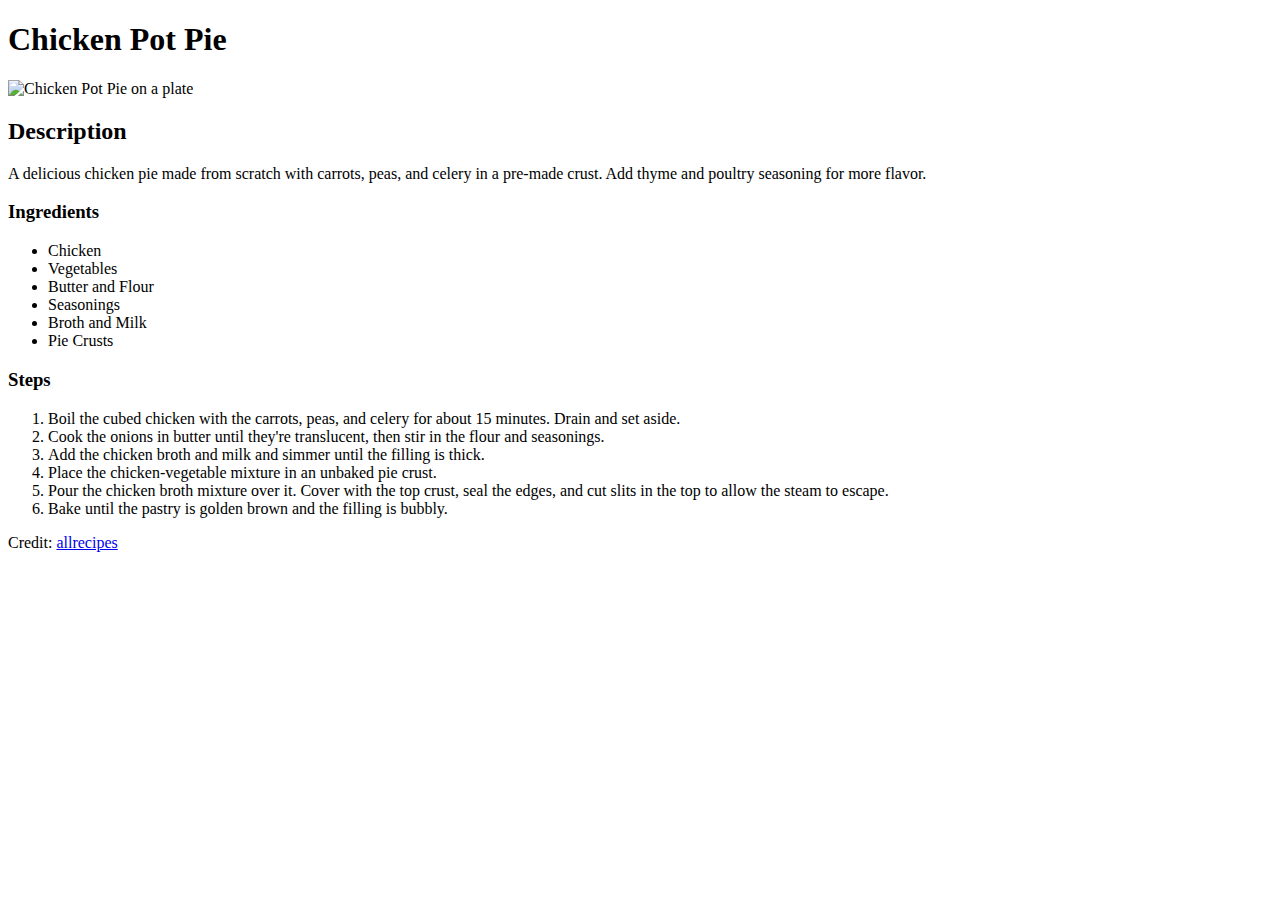
==== recipes/chicken-pot-pie.html @ 49c51f7c "Created and filled in the contents of chicken-pot-pie.html" ====
<!DOCTYPE html>
<html lang="en">
<head>
    <meta charset="UTF-8">
    <title>Chicken Pot Pie Recipe</title>
</head>
<body>
    <h1>Chicken Pot Pie</h1>
    <img src="https://imagesvc.meredithcorp.io/v3/mm/image?url=https%3A%2F%2Fstatic.onecms.io%2Fwp-content%2Fuploads%2Fsites%2F43%2F2022%2F03%2F09%2F26317-chicken-pot-pie-mfs-481.jpg" alt="Chicken Pot Pie on a plate">

    <h2>Description</h2>
    <p>A delicious chicken pie made from scratch with carrots, peas, and celery in a pre-made crust. Add thyme and poultry seasoning for more flavor.</p>

    <h3>Ingredients</h3>
    <ul>
        <li>Chicken</li>
        <li>Vegetables</li>
        <li>Butter and Flour</li>
        <li>Seasonings</li>
        <li>Broth and Milk</li>
        <li>Pie Crusts</li>
    </ul>

    <h3>Steps</h3>
    <ol>
        <li>Boil the cubed chicken with the carrots, peas, and celery for about 15 minutes. Drain and set aside.</li>
        <li>Cook the onions in butter until they're translucent, then stir in the flour and seasonings.</li>
        <li>Add the chicken broth and milk and simmer until the filling is thick. </li>
        <li>Place the chicken-vegetable mixture in an unbaked pie crust.</li>
        <li>Pour the chicken broth mixture over it. Cover with the top crust, seal the edges, and cut slits in the top to allow the steam to escape.</li>
        <li>Bake until the pastry is golden brown and the filling is bubbly.</li>
    </ol>

    <p>Credit: <a href="https://www.allrecipes.com/recipe/26317/chicken-pot-pie-ix/">allrecipes</a></p>
</body>
</html>
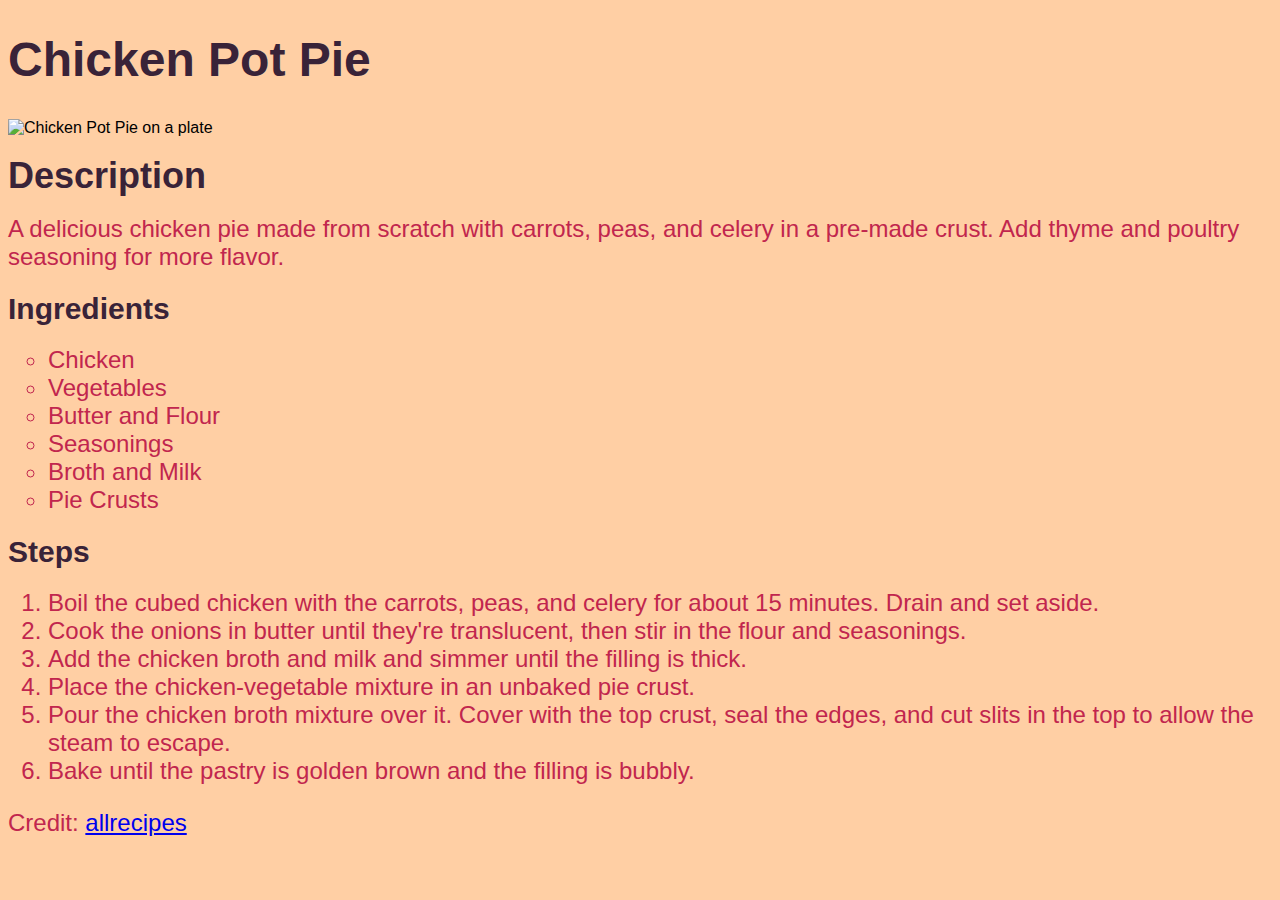
==== commit 5ba13b05: "Link the styles in recipe_styles.css to my other webpages" ====
--- a/recipes/chicken-pot-pie.html
+++ b/recipes/chicken-pot-pie.html
@@ -3,6 +3,7 @@
 <head>
     <meta charset="UTF-8">
     <title>Chicken Pot Pie Recipe</title>
+    <link rel="stylesheet" href="recipe_styles.css">
 </head>
 <body>
     <h1>Chicken Pot Pie</h1>
--- a/recipes/recipe_styles.css
+++ b/recipes/recipe_styles.css
@@ -0,0 +1,39 @@
+body {
+    font-family: Arial, Helvetica, sans-serif;
+    background-color: #FFCFA4;
+}
+
+h1,
+h2,
+h3 {
+    color:#392338;
+}
+
+h1 {
+    font-size: 48px;
+}
+
+img {
+    width: 800px;
+    height: auto;
+}
+
+h2 {
+    font-size: 36px;
+    line-height: .5;
+}
+
+h3 {
+    font-size: 30px;
+    line-height: .5;
+}
+
+p,
+li {
+    font-size: 24px;
+    color: #C1264E;
+}
+
+ul {
+    list-style-type: circle;
+}